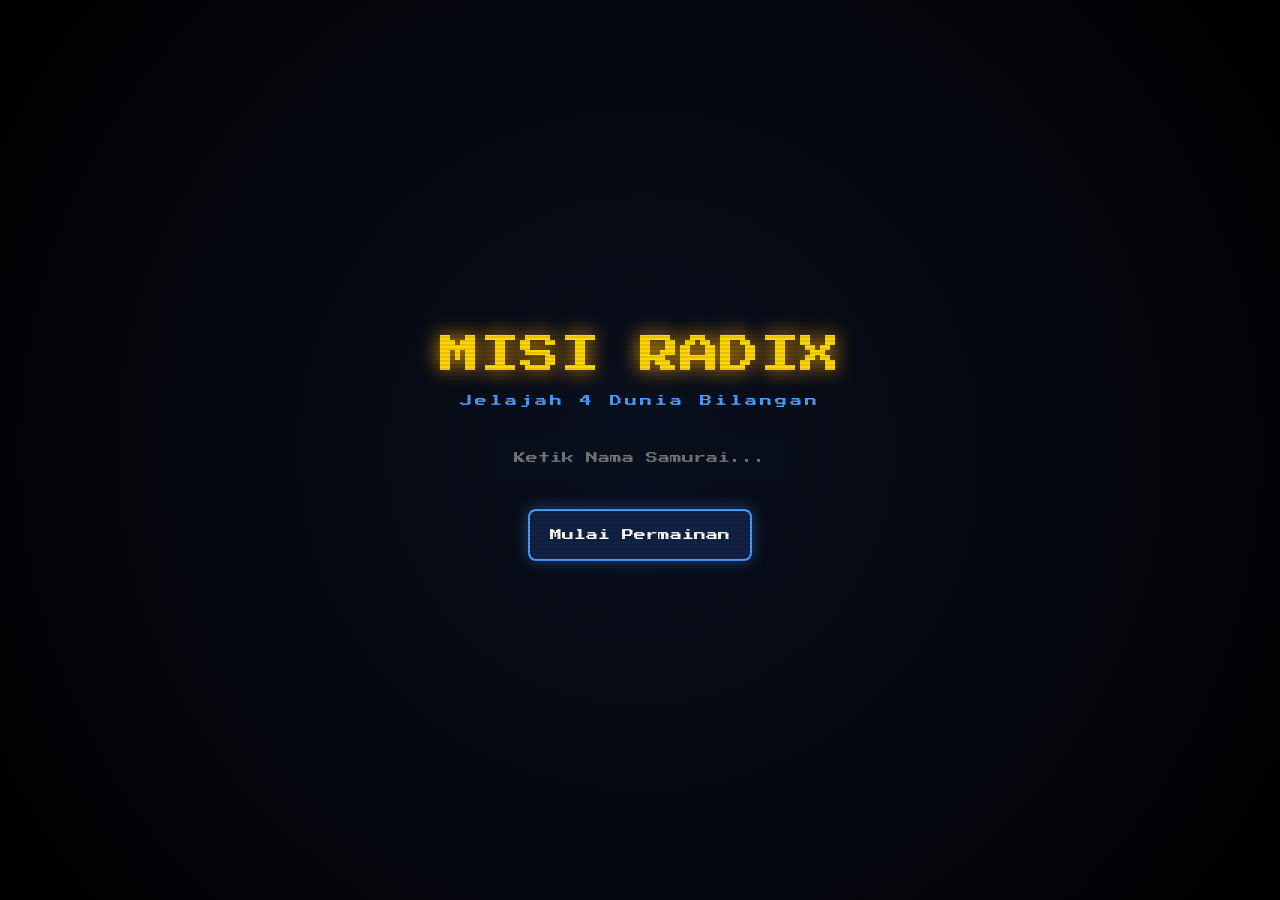
==== index.html @ 11c63431 "Rename game.html to index.html" ====
<!doctype html>
<html lang="id">
  <head>
    <meta charset="UTF-8" />
    <meta
      name="viewport"
      content="width=device-width, initial-scale=1.0, maximum-scale=1.0, user-scalable=no"
    />
    <title>MISI RADIX: Jelajah Bilangan</title>
    <link
      href="https://fonts.googleapis.com/css2?family=Press+Start+2P&display=swap"
      rel="stylesheet"
    />
    <link rel="stylesheet" href="style.css" />
  </head>
  <body>
    <div id="game-wrapper"><canvas id="gameCanvas"></canvas></div>

    <div id="hud">
      <div class="hud-box">
        <span style="color: #aaa">HP:</span>
        <span class="gold-text" id="t-hp">100</span> /
        <span id="t-maxhp">100</span>
        <div class="bar-bg">
          <div class="bar-fill bar-hp" id="b-hp" style="width: 100%"></div>
        </div>
        <div style="margin-top: 10px">
          <span style="color: #aaa">XP:</span>
          <span class="gold-text" id="t-xp">0</span>
        </div>
        <div class="bar-bg">
          <div class="bar-fill bar-xp" id="b-xp" style="width: 0%"></div>
        </div>
      </div>
      <div class="hud-box" style="text-align: right">
        Area: <span class="gold-text" id="t-area">1/4</span><br /><br />
        Peti Terbuka: <span class="gold-text" id="t-peti">0/6</span>
      </div>
    </div>

    <div id="vctrl">
      <div class="joy-base" id="joy-base">
        <div class="joy-stick" id="joy-stick"></div>
      </div>
      <div class="action-btns">
        <div class="btn btn-s3" id="btn-s3">
          S3<br />(L)
          <div class="cd-overlay" id="cd-s3"></div>
        </div>
        <div class="btn btn-s2" id="btn-s2">
          S2<br />(K)
          <div class="cd-overlay" id="cd-s2"></div>
        </div>
        <div class="btn btn-s1" id="btn-s1">
          S1<br />(J)
          <div class="cd-overlay" id="cd-s1"></div>
        </div>
        <div class="btn btn-atk" id="btn-atk">
          SERANG<br />(Spasi)
          <div class="cd-overlay" id="cd-atk"></div>
        </div>
      </div>
    </div>

    <div class="menu-screen active" id="m-main">
      <div class="title">MISI RADIX</div>
      <div class="subtitle">Jelajah 4 Dunia Bilangan</div>
      <input
        type="text"
        id="player-name-input"
        placeholder="Ketik Nama Samurai..."
        maxlength="12"
        autocomplete="off"
      />
      <button class="ui-btn" onclick="initGame()">Mulai Permainan</button>
    </div>

    <div class="menu-screen" id="m-go">
      <div class="title" style="color: var(--c-red); text-shadow: 0 0 20px red">
        GUGUR
      </div>
      <div style="margin-bottom: 30px; line-height: 2">
        Area Terakhir: <span id="go-lvl" class="gold-text"></span><br /><br />
        <span style="color: var(--c-green)"
          >Soal Benar: <span id="go-benar"></span></span
        ><br />
        <span style="color: var(--c-red)"
          >Soal Salah: <span id="go-salah"></span
        ></span>
      </div>
      <button class="ui-btn" onclick="startGame()">Coba Lagi</button>
    </div>

    <div class="menu-screen" id="m-win">
      <div
        class="title"
        style="color: var(--c-green); text-shadow: 0 0 20px var(--c-green)"
      >
        MENANG!
      </div>
      <div style="margin-bottom: 30px; line-height: 2; font-size: 12px">
        Kamu telah menaklukkan ke-4 Area!<br /><br />
        <span style="color: var(--c-green)"
          >Total Benar: <span id="win-benar"></span></span
        ><br />
        <span style="color: var(--c-red)"
          >Total Salah: <span id="win-salah"></span
        ></span>
      </div>
      <button class="ui-btn" onclick="showMenu('m-main')">Menu Utama</button>
    </div>

    <div class="menu-screen" id="m-quiz">
      <div id="quiz-box">
        <div id="quiz-title">Tantangan Pengetahuan!</div>
        <div id="quiz-question" id="q-text">Loading...</div>
        <div class="pg-grid" id="q-options"></div>
        <div id="quiz-explanation">
          <span id="q-result-text"></span>
          <div id="q-exp-text"></div>
          <button
            class="ui-btn"
            style="width: 100%; margin-top: 15px"
            onclick="tutupPenjelasan()"
          >
            Lanjutkan
          </button>
        </div>
      </div>
    </div>

    <div id="dialogue-box">
      <div id="dialogue-speaker">Speaker</div>
      <div id="dialogue-text">Text...</div>
      <div id="dialogue-prompt">Ketuk atau Spasi untuk lanjut &#9658;</div>
    </div>

    <div id="notif-area" class="notif"></div>

    <script src="script.js"></script>
  </body>
</html>
---- style.css ----
:root {
  --c-bg: #06080f;
  --c-gold: #ffd700;
  --c-blue: #4a9eff;
  --c-green: #40e080;
  --c-red: #ff4444;
  --c-text: #e8f0ff;
  --font-px: "Press Start 2P", monospace;
}
*,
*::before,
*::after {
  margin: 0;
  padding: 0;
  box-sizing: border-box;
}

html,
body {
  width: 100%;
  height: 100%;
  background: var(--c-bg);
  overflow: hidden;
  font-family: var(--font-px);
  color: var(--c-text);
  touch-action: none;
  user-select: none;
}
#game-wrapper {
  position: absolute;
  top: 0;
  left: 0;
  width: 100vw;
  height: 100vh;
  overflow: hidden;
}
canvas {
  display: block;
  width: 100%;
  height: 100%;
}

body::after {
  content: "";
  position: fixed;
  inset: 0;
  pointer-events: none;
  z-index: 9999;
  background: repeating-linear-gradient(
    0deg,
    transparent 0px,
    transparent 2px,
    rgba(0, 0, 0, 0.1) 2px,
    rgba(0, 0, 0, 0.1) 4px
  );
}

/* HUD */
#hud {
  position: fixed;
  top: 10px;
  left: 10px;
  right: 10px;
  display: none;
  justify-content: space-between;
  z-index: 60;
  pointer-events: none;
}
#hud.active {
  display: flex;
}
.hud-box {
  background: rgba(10, 15, 30, 0.85);
  border: 2px solid var(--c-blue);
  padding: 10px;
  border-radius: 8px;
  font-size: 10px;
  line-height: 1.8;
  box-shadow: 0 0 15px rgba(74, 158, 255, 0.3);
}
.bar-bg {
  width: 120px;
  height: 12px;
  background: #111;
  border-radius: 6px;
  overflow: hidden;
  margin-top: 5px;
  border: 1px solid #333;
}
.bar-fill {
  height: 100%;
  transition: width 0.2s ease;
}
.bar-hp {
  background: linear-gradient(90deg, #aa0000, var(--c-red));
}
.bar-xp {
  background: linear-gradient(90deg, #008822, var(--c-green));
}
.gold-text {
  color: var(--c-gold);
}

/* Kontrol Virtual */
#vctrl {
  position: fixed;
  bottom: 20px;
  left: 0;
  right: 0;
  display: none;
  justify-content: space-between;
  padding: 0 20px;
  z-index: 70;
}
.joy-base {
  position: relative;
  width: 120px;
  height: 120px;
  background: rgba(255, 255, 255, 0.1);
  border-radius: 50%;
  border: 2px solid rgba(74, 158, 255, 0.3);
}
.joy-stick {
  position: absolute;
  top: 35px;
  left: 35px;
  width: 50px;
  height: 50px;
  background: rgba(74, 158, 255, 0.6);
  border-radius: 50%;
  box-shadow: inset 0 0 10px rgba(255, 255, 255, 0.5);
  pointer-events: none;
}
.action-btns {
  display: grid;
  grid-template-columns: repeat(3, 50px);
  grid-template-rows: repeat(2, 50px);
  gap: 10px;
  align-items: end;
  justify-items: center;
}
.btn {
  width: 50px;
  height: 50px;
  border-radius: 50%;
  border: 2px solid rgba(255, 255, 255, 0.5);
  display: flex;
  flex-direction: column;
  align-items: center;
  justify-content: center;
  font-size: 8px;
  font-weight: bold;
  color: #fff;
  font-family: var(--font-px);
  box-shadow: 0 5px 10px rgba(0, 0, 0, 0.5);
  cursor: pointer;
  position: relative;
  overflow: hidden;
  text-align: center;
}
.btn:active {
  transform: scale(0.9);
  filter: brightness(1.5);
}
.cd-overlay {
  position: absolute;
  bottom: 0;
  left: 0;
  width: 100%;
  background: rgba(0, 0, 0, 0.7);
  height: 0%;
  transition: height 0.1s linear;
  pointer-events: none;
}

.btn-atk {
  background: rgba(200, 40, 40, 0.7);
  border-color: var(--c-red);
  grid-column: 2 / 4;
  grid-row: 1 / 3;
  width: 80px;
  height: 80px;
  font-size: 10px;
  align-self: end;
  justify-self: end;
}
.btn-s1 {
  background: rgba(200, 100, 40, 0.7);
  border-color: #ff8800;
  grid-column: 1;
  grid-row: 2;
}
.btn-s2 {
  background: rgba(40, 200, 80, 0.7);
  border-color: var(--c-green);
  grid-column: 2;
  grid-row: 1;
}
.btn-s3 {
  background: rgba(150, 40, 200, 0.7);
  border-color: var(--c-purple);
  grid-column: 1;
  grid-row: 1;
}

/* Menu Utama & Modal */
.menu-screen {
  position: fixed;
  inset: 0;
  background: radial-gradient(circle at center, #0a1020, #000);
  display: none;
  flex-direction: column;
  align-items: center;
  justify-content: center;
  z-index: 100;
  text-align: center;
}
.menu-screen.active {
  display: flex;
}
.title {
  font-size: clamp(20px, 4vw, 40px);
  color: var(--c-gold);
  text-shadow: 0 0 20px #ffaa00;
  margin-bottom: 10px;
  animation: pulse 2s infinite;
  line-height: 1.5;
}
.subtitle {
  font-size: 12px;
  color: var(--c-blue);
  letter-spacing: 3px;
  margin-bottom: 30px;
}
@keyframes pulse {
  0%,
  100% {
    transform: scale(1);
  }
  50% {
    transform: scale(1.05);
  }
}
.ui-btn {
  background: #112244;
  color: #fff;
  font-family: var(--font-px);
  font-size: 12px;
  padding: 15px 20px;
  border: 2px solid var(--c-blue);
  border-radius: 8px;
  cursor: pointer;
  box-shadow: 0 0 15px rgba(74, 158, 255, 0.4);
  transition: all 0.2s;
  margin-bottom: 15px;
  line-height: 1.5;
}
.ui-btn:hover {
  background: var(--c-blue);
  color: #000;
  box-shadow: 0 0 30px var(--c-blue);
}

/* Input Nama */
#player-name-input {
  background: #08101e;
  border: 2px solid var(--c-blue-dim);
  border-radius: 5px;
  color: #fff;
  font-family: var(--font-px);
  font-size: 12px;
  padding: 15px;
  width: 300px;
  max-width: 90%;
  text-align: center;
  outline: none;
  margin-bottom: 30px;
  transition: 0.2s;
}
#player-name-input:focus {
  border-color: var(--c-blue);
  box-shadow: 0 0 15px rgba(74, 158, 255, 0.4);
}

/* Overlay Soal Pilihan Ganda */
#quiz-box {
  background: #0a0f1e;
  border: 3px solid var(--c-gold);
  padding: 25px;
  border-radius: 15px;
  max-width: 600px;
  width: 95%;
  box-shadow: 0 0 50px rgba(255, 215, 0, 0.2);
  max-height: 90vh;
  overflow-y: auto;
}
#quiz-title {
  color: var(--c-gold);
  font-size: 14px;
  margin-bottom: 15px;
  line-height: 1.5;
}
#quiz-question {
  background: #000;
  padding: 15px;
  font-size: 12px;
  color: #fff;
  border-radius: 8px;
  margin-bottom: 20px;
  border: 1px solid #333;
  line-height: 1.8;
}
.pg-grid {
  display: grid;
  grid-template-columns: 1fr 1fr;
  gap: 10px;
  margin-bottom: 20px;
}
.pg-btn {
  background: #111;
  border: 2px solid var(--c-blue-dim);
  color: #fff;
  font-family: var(--font-px);
  font-size: 12px;
  padding: 15px;
  border-radius: 8px;
  cursor: pointer;
  text-align: left;
  transition: all 0.2s;
  line-height: 1.5;
}
.pg-btn:hover {
  border-color: var(--c-blue);
  background: #1a2a4a;
}

#quiz-explanation {
  display: none;
  background: #001100;
  border: 2px solid var(--c-green);
  padding: 15px;
  font-size: 11px;
  color: #ddd;
  border-radius: 8px;
  margin-bottom: 20px;
  line-height: 1.8;
  text-align: left;
}
.text-benar {
  color: var(--c-green);
  text-shadow: 0 0 10px var(--c-green);
  font-size: 14px;
  margin-bottom: 10px;
  display: block;
}
.text-salah {
  color: var(--c-red);
  text-shadow: 0 0 10px var(--c-red);
  font-size: 14px;
  margin-bottom: 10px;
  display: block;
}

.notif {
  position: fixed;
  top: 20%;
  left: 50%;
  transform: translateX(-50%);
  font-size: 12px;
  color: #fff;
  background: rgba(0, 0, 0, 0.8);
  padding: 10px 20px;
  border: 1px solid var(--c-gold);
  border-radius: 5px;
  pointer-events: none;
  opacity: 0;
  transition: opacity 0.3s;
  z-index: 90;
  text-align: center;
  line-height: 1.5;
}

/* RPG DIALOGUE BOX */
#dialogue-box {
  display: none;
  position: fixed;
  bottom: 20px;
  left: 50%;
  transform: translateX(-50%);
  width: 90%;
  max-width: 600px;
  background: rgba(10, 15, 30, 0.95);
  border: 2px solid var(--c-gold);
  border-radius: 10px;
  padding: 20px;
  z-index: 150;
  box-shadow: 0 0 30px rgba(0, 0, 0, 0.8);
  cursor: pointer;
}
#dialogue-speaker {
  color: var(--c-gold);
  font-size: 14px;
  margin-bottom: 12px;
  text-transform: uppercase;
}
#dialogue-text {
  color: #fff;
  font-size: 11px;
  line-height: 1.8;
  min-height: 40px;
}
#dialogue-prompt {
  text-align: right;
  font-size: 8px;
  color: #aaa;
  margin-top: 15px;
  animation: pulse 1.5s infinite;
}
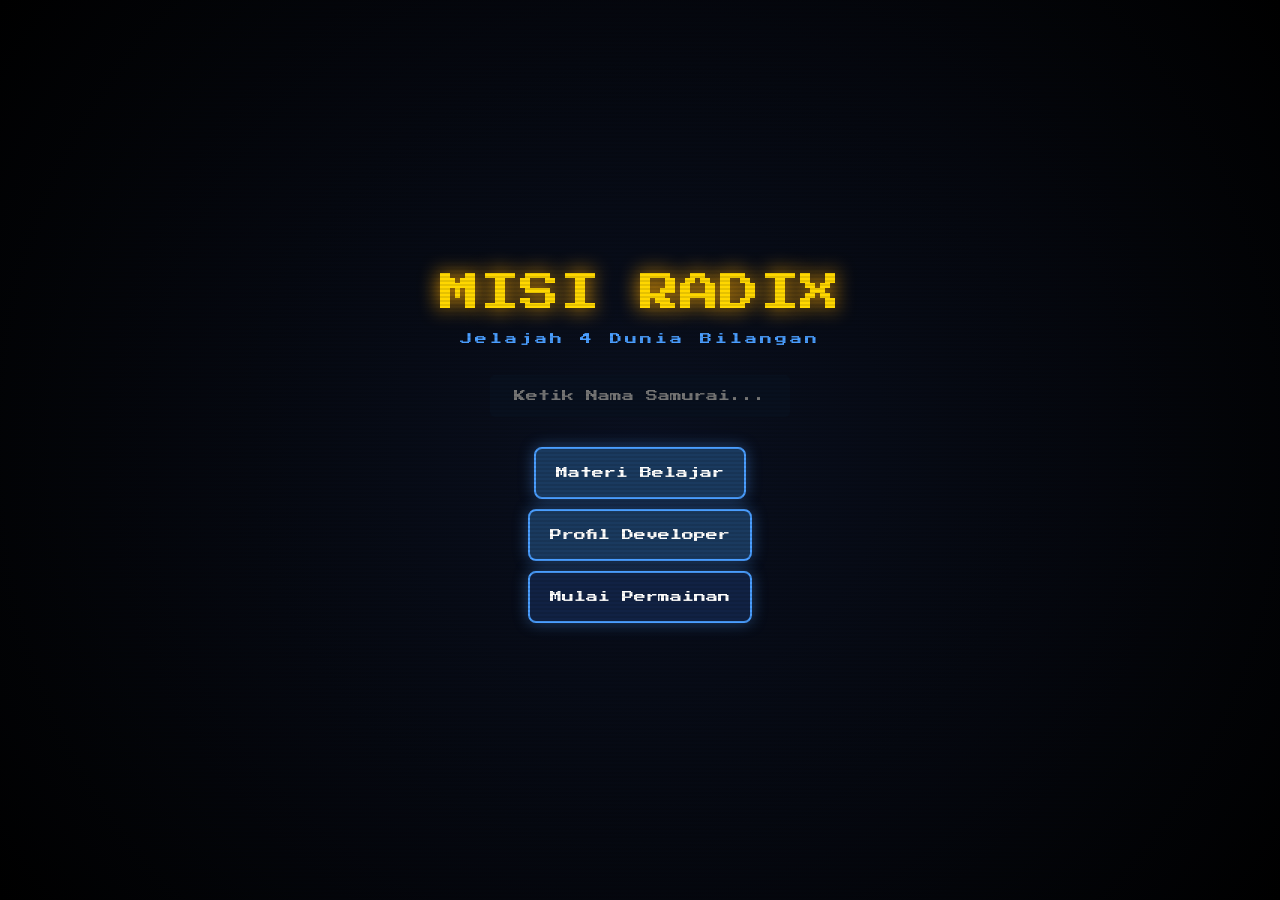
==== commit e7d91930: "Refactor index.html for improved structure and content" ====
--- a/index.html
+++ b/index.html
@@ -14,6 +14,10 @@
     <link rel="stylesheet" href="style.css" />
   </head>
   <body>
+    <div id="rotate-warning">
+      <div style="font-size: 50px; transform: rotate(90deg); margin-bottom: 20px;">📱</div>
+      <p>MOHON PUTAR HP KAMU<br><br>Game ini dirancang khusus<br>untuk mode Landscape.</p>
+    </div>
     <div id="game-wrapper"><canvas id="gameCanvas"></canvas></div>
 
     <div id="hud">
@@ -72,9 +76,175 @@
         maxlength="12"
         autocomplete="off"
       />
+      <button class="ui-btn" onclick="tampilkanMateri()" style="background: #1a3a5f; margin-bottom: 10px;">Materi Belajar</button>
+      <button class="ui-btn" onclick="tampilkanProfil()" style="background: #1a3a5f; margin-bottom: 10px;">Profil Developer</button>
       <button class="ui-btn" onclick="initGame()">Mulai Permainan</button>
     </div>
 
+<div class="menu-screen" id="m-materi" style="padding: 20px; box-sizing: border-box;">
+  <div class="title" style="font-size: 20px; margin-bottom: 15px;">PANDUAN ILMU RADIX</div>
+  
+  <div class="hud-box" style="width: 95%; max-width: 750px; text-align: left; max-height: 70vh; overflow-y: auto; font-family: sans-serif; font-size: 11px; line-height: 1.6; pointer-events: auto; padding: 25px; box-sizing: border-box;">
+    
+    <p style="text-align: center; color: #aaa; margin-bottom: 25px; font-style: italic;">Pelajari konsep dasar konversi 4 dimensi untuk menaklukkan para Penjaga Area!</p>
+
+    <h3 style="color: var(--c-gold); margin-bottom: 5px; border-bottom: 1px solid #333; padding-bottom: 5px; font-size: 13px;">AREA 1: BINARY FOREST (Basis 2)</h3>
+    <p>Sistem ini hanya menggunakan dua simbol, yaitu <b>0</b> (mati/off) dan <b>1</b> (hidup/on). Ini adalah bahasa fundamental yang dipahami oleh mesin komputer.</p>
+    
+    <p style="color: var(--c-blue); margin-top: 10px; font-weight: bold;">A. Desimal &rarr; Biner (Metode Sisa Bagi 2)</p>
+    <p>Bagilah angka desimal dengan 2. Jika hasilnya ganjil, maka sisa baginya adalah 1. Jika genap, sisanya adalah 0. Lanjutkan membagi hasil sebelumnya dengan 2 hingga mencapai angka 0. Nilai biner didapatkan dengan merangkai seluruh sisa pembagian dari langkah paling akhir (bawah) ke langkah pertama (atas).</p>
+    <div style="background: #000; border: 1px solid #333; padding: 10px; border-radius: 5px; font-family: monospace; margin: 8px 0; color: #ddd; line-height: 1.4;">
+      <b>Contoh 1: Angka 13</b><br>
+      13 &divide; 2 = 6 sisa <b>1</b> | 6 &divide; 2 = 3 sisa <b>0</b> | 3 &divide; 2 = 1 sisa <b>1</b> | 1 &divide; 2 = 0 sisa <b>1</b><br>
+      Hasil: <b style="color: var(--c-gold);">1101</b><br><br>
+      <b>Contoh 2: Angka 20</b><br>
+      20 &divide; 2 = 10 (0) | 10 &divide; 2 = 5 (0) | 5 &divide; 2 = 2 (1) | 2 &divide; 2 = 1 (0) | 1 &divide; 2 = 0 (1)<br>
+      Hasil: <b style="color: var(--c-gold);">10100</b><br><br>
+      <b>Contoh 3: Angka 35</b><br>
+      35 &divide; 2 = 17 (1) | 17 &divide; 2 = 8 (1) | 8 &divide; 2 = 4 (0) | 4 &divide; 2 = 2 (0) | 2 &divide; 2 = 1 (0) | 1 &divide; 2 = 0 (1)<br>
+      Hasil: <b style="color: var(--c-gold);">100011</b>
+    </div>
+
+    <p style="color: var(--c-blue); margin-top: 15px; font-weight: bold;">B. Biner &rarr; Desimal (Metode Penjumlahan Pangkat)</p>
+    <p>Setiap posisi digit dalam bilangan biner memiliki bobot nilai yang merupakan kelipatan pangkat 2, dimulai dari pangkat 0 di posisi paling kanan. Kalikan setiap digit (1 atau 0) dengan bobot pangkat posisinya, lalu jumlahkan seluruh hasilnya.</p>
+    <div style="background: #000; border: 1px solid #333; padding: 10px; border-radius: 5px; font-family: monospace; margin: 8px 0; color: #ddd; line-height: 1.4;">
+      <b>Contoh 1: Biner 1011</b><br>
+      (1&times;2³) + (0&times;2²) + (1&times;2¹) + (1&times;2⁰) = 8 + 0 + 2 + 1 = <b style="color: var(--c-gold);">11</b><br><br>
+      <b>Contoh 2: Biner 1110</b><br>
+      (1&times;2³) + (1&times;2²) + (1&times;2¹) + (0&times;2⁰) = 8 + 4 + 2 + 0 = <b style="color: var(--c-gold);">14</b><br><br>
+      <b>Contoh 3: Biner 10101</b><br>
+      (1&times;2⁴) + (0&times;2³) + (1&times;2²) + (0&times;2¹) + (1&times;2⁰) = 16 + 0 + 4 + 0 + 1 = <b style="color: var(--c-gold);">21</b>
+    </div>
+
+
+    <h3 style="color: var(--c-gold); margin-top: 30px; margin-bottom: 5px; border-bottom: 1px solid #333; padding-bottom: 5px; font-size: 13px;">AREA 2: OCTAL ICE CAVE (Basis 8)</h3>
+    <p>Menggunakan delapan simbol angka: <b>0 sampai 7</b>. Karena basis 8 adalah 2 pangkat 3 (2³ = 8), sistem ini sering digunakan untuk menyingkat penulisan deretan biner.</p>
+    
+    <p style="color: var(--c-blue); margin-top: 10px; font-weight: bold;">A. Desimal &rarr; Oktal (Metode Sisa Bagi 8)</p>
+    <p>Konsepnya identik dengan konversi biner, namun angka pembaginya adalah 8. Bagilah nilai desimal dengan 8 dan catat sisa baginya. Ulangi proses pada hasil bagi hingga nilainya habis menjadi 0. Susun sisa bagi dari bawah ke atas.</p>
+    <div style="background: #000; border: 1px solid #333; padding: 10px; border-radius: 5px; font-family: monospace; margin: 8px 0; color: #ddd; line-height: 1.4;">
+      <b>Contoh 1: Angka 85</b><br>
+      85 &divide; 8 = 10 sisa <b>5</b> | 10 &divide; 8 = 1 sisa <b>2</b> | 1 &divide; 8 = 0 sisa <b>1</b><br>
+      Hasil: <b style="color: var(--c-gold);">125</b><br><br>
+      <b>Contoh 2: Angka 120</b><br>
+      120 &divide; 8 = 15 sisa <b>0</b> | 15 &divide; 8 = 1 sisa <b>7</b> | 1 &divide; 8 = 0 sisa <b>1</b><br>
+      Hasil: <b style="color: var(--c-gold);">170</b><br><br>
+      <b>Contoh 3: Angka 256</b><br>
+      256 &divide; 8 = 32 sisa <b>0</b> | 32 &divide; 8 = 4 sisa <b>0</b> | 4 &divide; 8 = 0 sisa <b>4</b><br>
+      Hasil: <b style="color: var(--c-gold);">400</b>
+    </div>
+
+    <p style="color: var(--c-blue); margin-top: 15px; font-weight: bold;">B. Biner &rarr; Oktal (Metode Pengelompokan 3 Digit)</p>
+    <p>Karena 1 digit oktal dapat mewakili maksimal angka 7 (yaitu 111 dalam biner), maka pisahkan deretan biner menjadi kelompok-kelompok yang berisi tepat 3 digit. Pengelompokan wajib dimulai dari ujung paling kanan. Setelah dipisah, hitung nilai desimal dari masing-masing kelompok tersebut.</p>
+    <div style="background: #000; border: 1px solid #333; padding: 10px; border-radius: 5px; font-family: monospace; margin: 8px 0; color: #ddd; line-height: 1.4;">
+      <b>Contoh 1: Biner 111010</b><br>
+      Pecah menjadi dua bagian: [111] dan [010] &rarr; [111 = 7] , [010 = 2]<br>
+      Hasil: <b style="color: var(--c-gold);">72</b><br><br>
+      <b>Contoh 2: Biner 10011</b><br>
+      Tambahkan angka 0 di depan agar pas 3 digit: [010] dan [011] &rarr; [010 = 2] , [011 = 3]<br>
+      Hasil: <b style="color: var(--c-gold);">23</b><br><br>
+      <b>Contoh 3: Biner 1101101</b><br>
+      Pecah dari kanan: [001] , [101] , [101] &rarr; [001 = 1] , [101 = 5] , [101 = 5]<br>
+      Hasil: <b style="color: var(--c-gold);">155</b>
+    </div>
+
+    <h3 style="color: var(--c-gold); margin-top: 30px; margin-bottom: 5px; border-bottom: 1px solid #333; padding-bottom: 5px; font-size: 13px;">AREA 3: DECIMAL DESERT (Basis 10)</h3>
+    <p>Sistem bilangan universal yang kita gunakan sehari-hari (0-9). Di area ini, kita akan fokus mengembalikan format bilangan basis lain ke wujud desimal.</p>
+    
+    <p style="color: var(--c-blue); margin-top: 10px; font-weight: bold;">A. Oktal &rarr; Desimal (Metode Penjumlahan Pangkat 8)</p>
+    <p>Sama seperti saat mengonversi biner ke desimal, namun kali ini kalikan setiap digit oktal dengan bilangan 8 yang dipangkatkan sesuai urutan posisinya (dimulai dari pangkat 0 pada digit terkanan).</p>
+    <div style="background: #000; border: 1px solid #333; padding: 10px; border-radius: 5px; font-family: monospace; margin: 8px 0; color: #ddd; line-height: 1.4;">
+      <b>Contoh 1: Oktal 37</b><br>
+      (3 &times; 8¹) + (7 &times; 8⁰) = 24 + 7 = <b style="color: var(--c-gold);">31</b><br><br>
+      <b>Contoh 2: Oktal 145</b><br>
+      (1 &times; 8²) + (4 &times; 8¹) + (5 &times; 8⁰) = 64 + 32 + 5 = <b style="color: var(--c-gold);">101</b><br><br>
+      <b>Contoh 3: Oktal 203</b><br>
+      (2 &times; 8²) + (0 &times; 8¹) + (3 &times; 8⁰) = 128 + 0 + 3 = <b style="color: var(--c-gold);">131</b>
+    </div>
+
+    <p style="color: var(--c-blue); margin-top: 15px; font-weight: bold;">B. Heksadesimal &rarr; Desimal (Metode Penjumlahan Pangkat 16)</p>
+    <p>Kalikan setiap digit heksa dengan kelipatan pangkat 16. Penting: Jika ada digit yang berupa huruf, terjemahkan huruf tersebut menjadi angka desimal aslinya terlebih dahulu (A=10, B=11, C=12, D=13, E=14, F=15) sebelum melakukan perkalian.</p>
+    <div style="background: #000; border: 1px solid #333; padding: 10px; border-radius: 5px; font-family: monospace; margin: 8px 0; color: #ddd; line-height: 1.4;">
+      <b>Contoh 1: Heksa 1A</b><br>
+      (1 &times; 16¹) + (10 &times; 16⁰) = 16 + 10 = <b style="color: var(--c-gold);">26</b><br><br>
+      <b>Contoh 2: Heksa 2F</b><br>
+      (2 &times; 16¹) + (15 &times; 16⁰) = 32 + 15 = <b style="color: var(--c-gold);">47</b><br><br>
+      <b>Contoh 3: Heksa B5</b><br>
+      (11 &times; 16¹) + (5 &times; 16⁰) = 176 + 5 = <b style="color: var(--c-gold);">181</b>
+    </div>
+
+    <h3 style="color: var(--c-gold); margin-top: 30px; margin-bottom: 5px; border-bottom: 1px solid #333; padding-bottom: 5px; font-size: 13px;">AREA 4: HEXADECIMAL CRATER (Basis 16)</h3>
+    <p>Karena angka biasa hanya sampai 9, heksadesimal memanfaatkan kombinasi angka <b>0-9</b> ditambah dengan huruf <b>A-F</b>. Sistem ini krusial dalam pemrograman untuk merujuk pada memori dan kode warna.</p>
+    
+    <p style="color: var(--c-blue); margin-top: 10px; font-weight: bold;">A. Desimal &rarr; Heksadesimal (Metode Sisa Bagi 16)</p>
+    <p>Bagilah nilai desimal dengan 16 dan catat sisanya. Jika sisa pembagian berada di rentang 10 hingga 15, kamu wajib mengonversinya menjadi representasi abjad (10=A, 11=B, dst). Susun kembali hasil akhirnya dari posisi paling bawah ke atas.</p>
+    <div style="background: #000; border: 1px solid #333; padding: 10px; border-radius: 5px; font-family: monospace; margin: 8px 0; color: #ddd; line-height: 1.4;">
+      <b>Contoh 1: Angka 94</b><br>
+      94 &divide; 16 = 5 sisa 14 &rarr; Sisa 14 ditulis dengan huruf <b>E</b><br>
+      Hasil: <b style="color: var(--c-gold);">5E</b><br><br>
+      <b>Contoh 2: Angka 165</b><br>
+      165 &divide; 16 = 10 sisa 5 &rarr; Angka 10 (sebagai hasil bagi terakhir) ditulis <b>A</b><br>
+      Hasil: <b style="color: var(--c-gold);">A5</b><br><br>
+      <b>Contoh 3: Angka 300</b><br>
+      300 &divide; 16 = 18 sisa 12 (<b>C</b>) | 18 &divide; 16 = 1 sisa <b>2</b> | 1 &divide; 16 = 0 sisa <b>1</b><br>
+      Hasil: <b style="color: var(--c-gold);">12C</b>
+    </div>
+
+    <p style="color: var(--c-blue); margin-top: 15px; font-weight: bold;">B. Biner &rarr; Heksadesimal (Metode Pengelompokan 4 Digit)</p>
+    <p>Nilai maksimum 1 digit heksadesimal adalah 15 (F), yang setara dengan 1111 dalam wujud biner. Oleh karena itu, mulailah dari sisi kanan dan pecah deretan angka biner menjadi grup-grup yang tepat berisi 4 digit. Terjemahkan tiap grup menjadi angka desimal (dan jadikan huruf jika nilainya 10-15).</p>
+    <div style="background: #000; border: 1px solid #333; padding: 10px; border-radius: 5px; font-family: monospace; margin: 8px 0; color: #ddd; line-height: 1.4;">
+      <b>Contoh 1: Biner 11110</b><br>
+      Pecah kelompok 4 digit (tambah 0 di depan): [0001] dan [1110]<br>
+      [0001 = 1] , [1110 = 14 atau E]<br>
+      Hasil: <b style="color: var(--c-gold);">1E</b><br><br>
+      <b>Contoh 2: Biner 10101011</b><br>
+      Pecah kelompok 4 digit: [1010] dan [1011]<br>
+      [1010 = 10 atau A] , [1011 = 11 atau B]<br>
+      Hasil: <b style="color: var(--c-gold);">AB</b><br><br>
+      <b>Contoh 3: Biner 110011</b><br>
+      Pecah kelompok 4 digit: [0011] dan [0011]<br>
+      [0011 = 3] , [0011 = 3]<br>
+      Hasil: <b style="color: var(--c-gold);">33</b>
+    </div>
+
+    <p style="color: var(--c-blue); margin-top: 15px; font-weight: bold;">C. Heksadesimal &rarr; Biner (Metode Ekspansi 4 Digit)</p>
+    <p>Ini adalah proses kebalikan mutlak dari metode di atas. Jabarkan setiap 1 digit heksadesimal (baik angka maupun huruf) menjadi bentuk binernya. Sangat penting: Kamu harus memastikan bahwa hasil penjabaran tiap digit tersebut berjumlah tepat 4 digit biner. Jika kurang, tambahkan padding angka 0 di depannya.</p>
+    <div style="background: #000; border: 1px solid #333; padding: 10px; border-radius: 5px; font-family: monospace; margin: 8px 0; color: #ddd; line-height: 1.4;">
+      <b>Contoh 1: Heksa 2D</b><br>
+      Digit 2 = 0010 (harus ditulis 4 digit, bukan sekadar 10) | Digit D (13) = 1101<br>
+      Hasil gabungan: <b style="color: var(--c-gold);">00101101</b> (atau cukup ditulis <b>101101</b>)<br><br>
+      <b>Contoh 2: Heksa F7</b><br>
+      Digit F (15) = 1111 | Digit 7 = 0111<br>
+      Hasil gabungan: <b style="color: var(--c-gold);">11110111</b><br><br>
+      <b>Contoh 3: Heksa 3A</b><br>
+      Digit 3 = 0011 | Digit A (10) = 1010<br>
+      Hasil gabungan: <b style="color: var(--c-gold);">00111010</b>
+    </div>
+    <button class="ui-btn" onclick="showMenu('m-main')" style="margin-top: 15px; background: #1a3a5f;">Tutup Gulungan Ilmu</button>
+ </div>
+
+</div>
+  <div class="menu-screen" id="m-profil" style="padding: 20px; box-sizing: border-box;">
+  <div class="title" style="font-size: 20px; margin-bottom: 15px;">TIM DEVELOPER</div>
+  
+  <div class="hud-box" style="width: 90%; max-width: 500px; text-align: center; pointer-events: auto; padding: 25px; box-sizing: border-box;">
+    
+    <div style="width: 100%; max-width: 350px; height: 200px; border: 2px dashed var(--c-blue); margin: 0 auto 20px auto; background: rgba(0,0,0,0.6); display: flex; justify-content: center; align-items: center; border-radius: 8px; overflow: hidden;">
+      <img src="Tim.jpeg" alt="Foto Kelompok" onerror="this.style.display='none'; this.nextElementSibling.style.display='block';" style="width: 100%; height: 100%; object-fit: cover;">
+      <span style="display: none; color: #888; font-family: sans-serif; font-size: 12px;">[ Tempatkan Foto Kelompok di Sini ]</span>
+    </div>
+
+    <div style="text-align: left; font-family: sans-serif; font-size: 13px; line-height: 1.8; color: #ddd; max-width: 350px; margin: 0 auto;">
+      <h4 style="color: var(--c-gold); font-family: var(--font-px); font-size: 10px; margin-bottom: 10px; text-align: center;">ANGGOTA KELOMPOK</h4>
+      <ol style="padding-left: 15px;">
+        <li><b>Angel Baby Camelia</b> <span style="color: var(--c-blue); font-family: monospace;">(2524086)</span></li>
+        <li><b>Andra Arya Shena</b> <span style="color: var(--c-blue); font-family: monospace;">(2524094)</span></li>
+        <li><b>Roni Eka Saputra</b> <span style="color: var(--c-blue); font-family: monospace;">(2524099)</span></li>
+      </ol>
+    </div>
+  </div> <button class="ui-btn" onclick="showMenu('m-main')" style="margin-top: 15px; background: #1a3a5f;">Kembali ke Menu</button>
+</div> 
+  
     <div class="menu-screen" id="m-go">
       <div class="title" style="color: var(--c-red); text-shadow: 0 0 20px red">
         GUGUR
--- a/style.css
+++ b/style.css
@@ -416,3 +416,32 @@
   margin-top: 15px;
   animation: pulse 1.5s infinite;
 }
+/* --- PERINGATAN ROTASI LAYAR --- */
+#rotate-warning {
+  display: none;
+  position: fixed;
+  inset: 0;
+  background: #000;
+  color: #fff;
+  z-index: 999999;
+  justify-content: center;
+  align-items: center;
+  flex-direction: column;
+  text-align: center;
+}
+#rotate-warning p {
+  line-height: 1.8;
+  font-size: 12px;
+  color: var(--c-gold);
+}
+
+/* Deteksi jika layar HP sedang Portrait (Tegak) */
+@media screen and (orientation: portrait) and (max-width: 768px) {
+  #rotate-warning {
+    display: flex;
+  }
+  /* Sembunyikan elemen game lain saat peringatan muncul */
+  #game-wrapper, #hud, #vctrl, .menu-screen, #dialogue-box {
+    display: none !important;
+  }
+}
